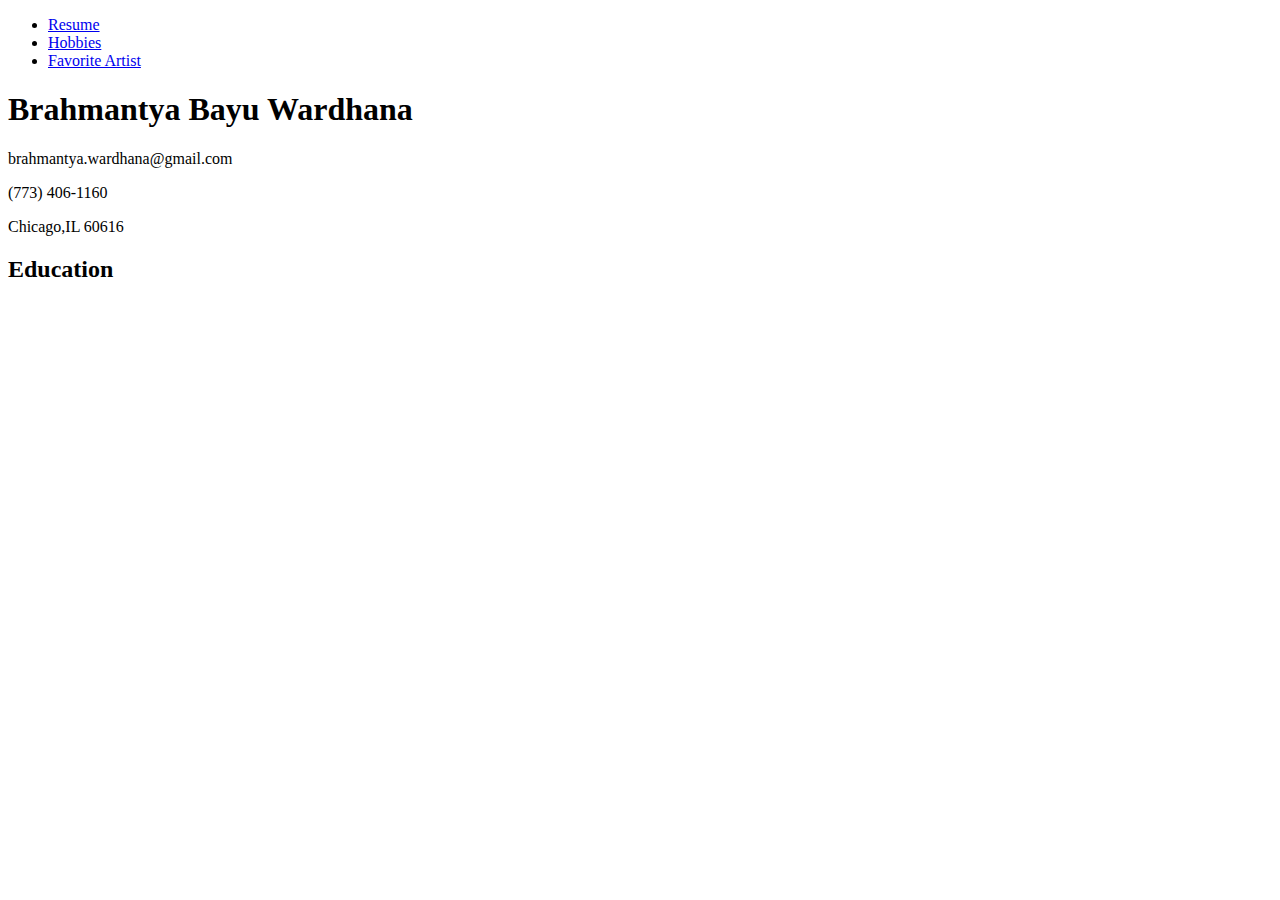
==== index.html @ 437ba504 "created html for resume" ====
<!DOCTYPE html>
<html lang="en">
<head>
  <meta charset="UTF-8">
  <title>ITMD 361 - Web Development</title>
</head>
<body>
  <header>
    <nav>
	  <ul>
	    <li><a href="index.html">Resume</a></li>
		<li><a href="hobbies.html">Hobbies</a></li>
		<li><a href="frusciante.html">Favorite Artist</a></li>
	  </ul>
	</nav>
  <header>
  <h1>Brahmantya Bayu Wardhana</h1>
  <p>brahmantya.wardhana@gmail.com</p>
  <p>(773) 406-1160</p>
  <p>Chicago,IL 60616</p>
  <h2>Education</h2>
  <p></p>
</body>
</html>
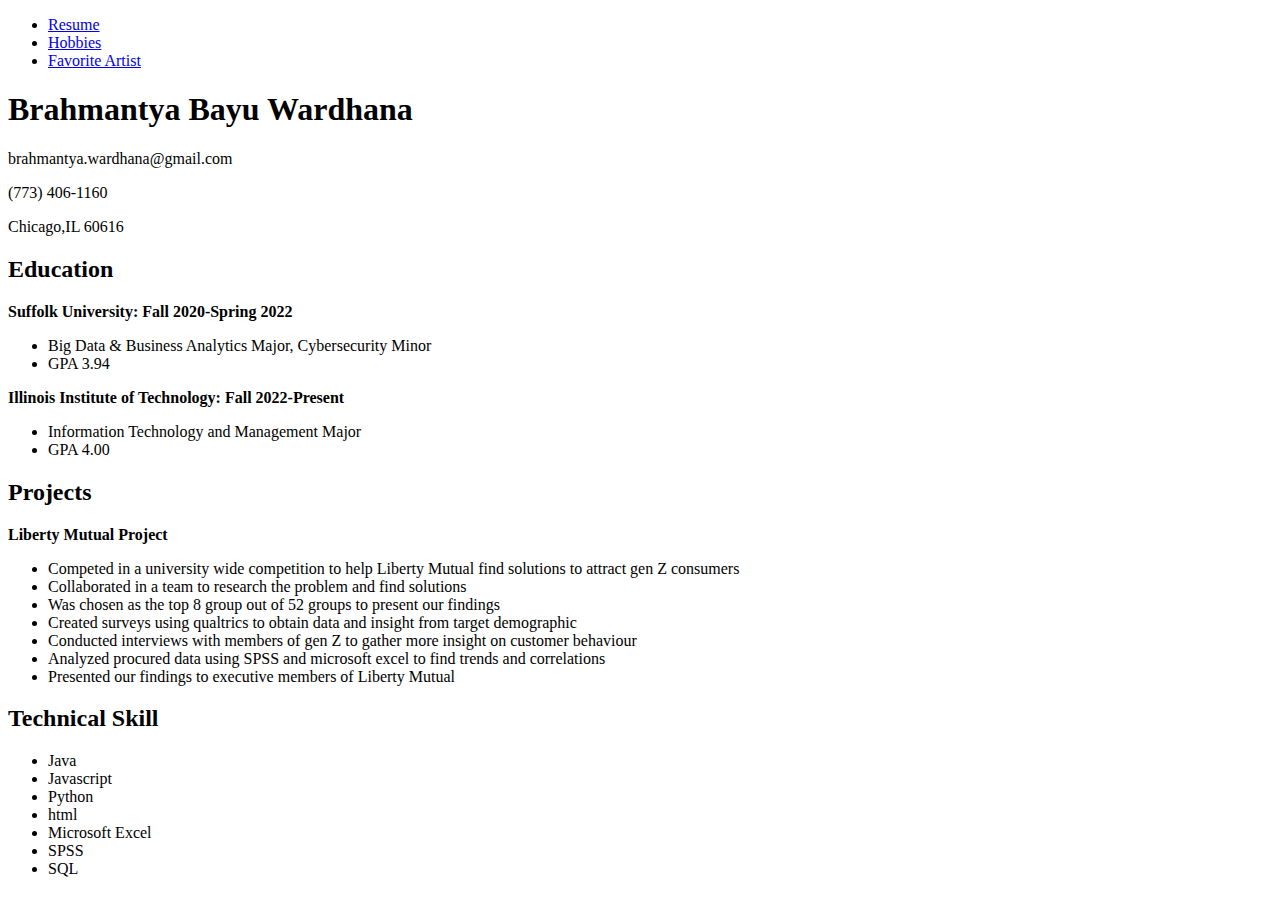
==== commit 145dc3b1: "initial commit for index.html content" ====
--- a/index.html
+++ b/index.html
@@ -19,6 +19,36 @@
   <p>(773) 406-1160</p>
   <p>Chicago,IL 60616</p>
   <h2>Education</h2>
-  <p></p>
+  <p><strong>Suffolk University: Fall 2020-Spring 2022</strong></p>
+  <ul>
+	<li>Big Data & Business Analytics Major, Cybersecurity Minor</li>
+	<li>GPA 3.94</li>
+  </ul>
+  <p><strong>Illinois Institute of Technology: Fall 2022-Present</strong></p>
+  <ul>
+	<li>Information Technology and Management Major</li>
+	<li>GPA 4.00</li>
+  </ul>
+  <h2>Projects</h2>
+  <p><strong>Liberty Mutual Project</strong></p>
+  <ul>
+    <li>Competed in a university wide competition to help Liberty Mutual find solutions to attract gen Z consumers</li>
+	<li>Collaborated in a team to research the problem and find solutions</li>
+	<li>Was chosen as the top 8 group out of 52 groups to present our findings</li>
+	<li>Created surveys using qualtrics to obtain data and insight from target demographic</li>
+	<li>Conducted interviews with members of gen Z to gather more insight on customer behaviour</li>
+	<li>Analyzed procured data using SPSS and microsoft excel to find trends and correlations</li>
+	<li>Presented our findings to executive members of Liberty Mutual</li>
+  </ul>
+  <h2>Technical Skill</h2>
+  <ul>
+    <li>Java</li>
+	<li>Javascript</li>
+	<li>Python</li>
+	<li>html</li>
+	<li>Microsoft Excel</li>
+	<li>SPSS</li>
+	<li>SQL</li>
+  </ul>
 </body>
 </html>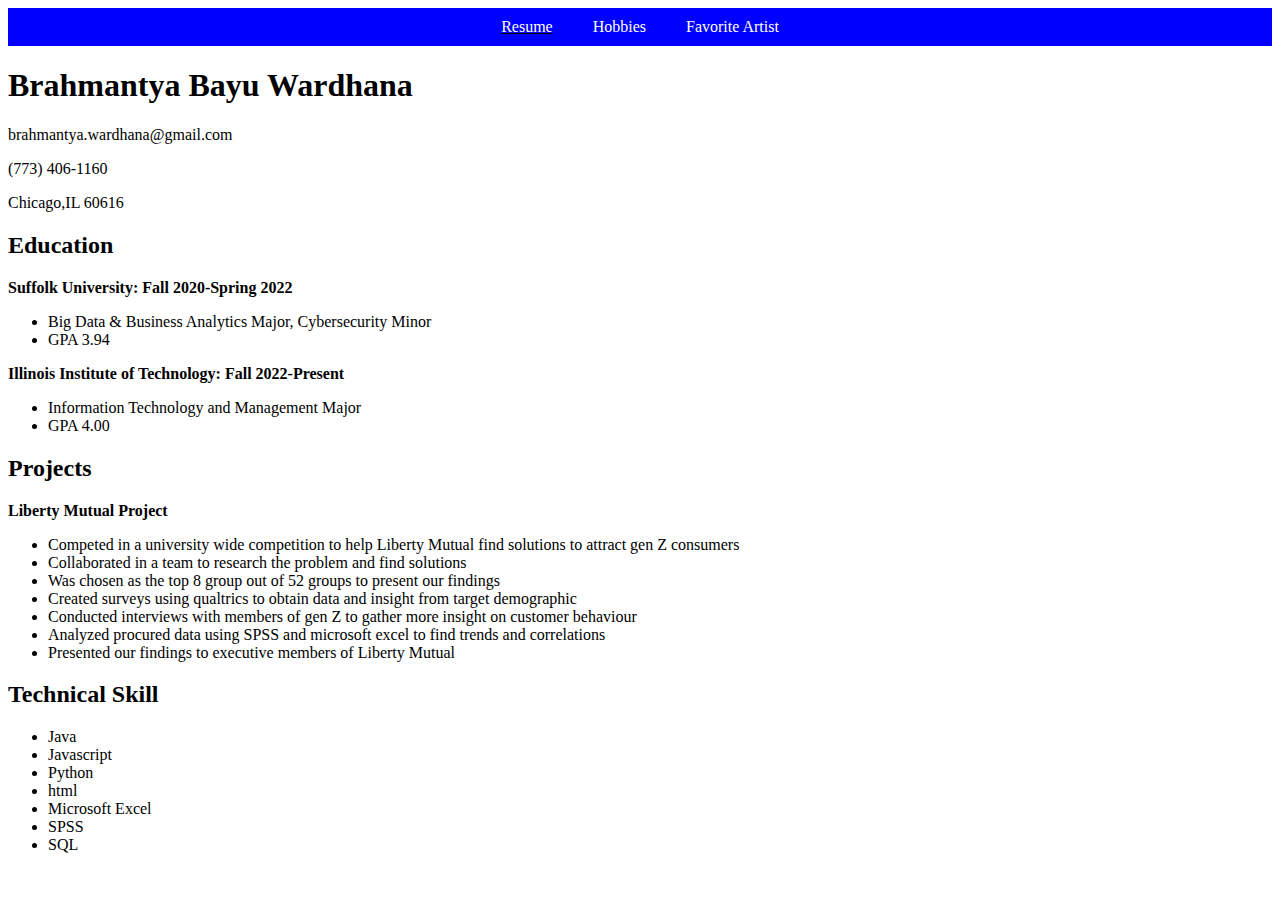
==== commit c66fd3f7: "added items form project 1" ====
--- a/index.html
+++ b/index.html
@@ -3,52 +3,63 @@
 <head>
   <meta charset="UTF-8">
   <title>ITMD 361 - Web Development</title>
+  <link rel="stylesheet" href="css/style.css">
 </head>
 <body>
   <header>
-    <nav>
-	  <ul>
-	    <li><a href="index.html">Resume</a></li>
-		<li><a href="hobbies.html">Hobbies</a></li>
-		<li><a href="frusciante.html">Favorite Artist</a></li>
-	  </ul>
-	</nav>
-  <header>
-  <h1>Brahmantya Bayu Wardhana</h1>
-  <p>brahmantya.wardhana@gmail.com</p>
-  <p>(773) 406-1160</p>
-  <p>Chicago,IL 60616</p>
-  <h2>Education</h2>
-  <p><strong>Suffolk University: Fall 2020-Spring 2022</strong></p>
-  <ul>
-	<li>Big Data & Business Analytics Major, Cybersecurity Minor</li>
-	<li>GPA 3.94</li>
-  </ul>
-  <p><strong>Illinois Institute of Technology: Fall 2022-Present</strong></p>
-  <ul>
-	<li>Information Technology and Management Major</li>
-	<li>GPA 4.00</li>
-  </ul>
-  <h2>Projects</h2>
-  <p><strong>Liberty Mutual Project</strong></p>
-  <ul>
-    <li>Competed in a university wide competition to help Liberty Mutual find solutions to attract gen Z consumers</li>
-	<li>Collaborated in a team to research the problem and find solutions</li>
-	<li>Was chosen as the top 8 group out of 52 groups to present our findings</li>
-	<li>Created surveys using qualtrics to obtain data and insight from target demographic</li>
-	<li>Conducted interviews with members of gen Z to gather more insight on customer behaviour</li>
-	<li>Analyzed procured data using SPSS and microsoft excel to find trends and correlations</li>
-	<li>Presented our findings to executive members of Liberty Mutual</li>
-  </ul>
-  <h2>Technical Skill</h2>
-  <ul>
-    <li>Java</li>
-	<li>Javascript</li>
-	<li>Python</li>
-	<li>html</li>
-	<li>Microsoft Excel</li>
-	<li>SPSS</li>
-	<li>SQL</li>
-  </ul>
+    <nav id="main-navbar">
+      <div id="navbar-container">
+        <ul>
+          <li id="onpage"><a href="index.html">Resume</a></li>
+          <li><a href="hobbies.html">Hobbies</a></li>
+          <li><a href="frusciante.html">Favorite Artist</a></li>
+        </ul>
+      </div>
+    </nav>
+  </header>
+  <section>
+    <h1>Brahmantya Bayu Wardhana</h1>
+    <p>brahmantya.wardhana@gmail.com</p>
+    <p>(773) 406-1160</p>
+    <p>Chicago,IL 60616</p>
+  </section>
+  <section>
+    <h2>Education</h2>
+    <p><strong>Suffolk University: Fall 2020-Spring 2022</strong></p>
+    <ul>
+      <li>Big Data & Business Analytics Major, Cybersecurity Minor</li>
+      <li>GPA 3.94</li>
+    </ul>
+    <p><strong>Illinois Institute of Technology: Fall 2022-Present</strong></p>
+    <ul>
+      <li>Information Technology and Management Major</li>
+      <li>GPA 4.00</li>
+    </ul>
+  </section>
+  <section>
+    <h2>Projects</h2>
+    <p><strong>Liberty Mutual Project</strong></p>
+    <ul>
+      <li>Competed in a university wide competition to help Liberty Mutual find solutions to attract gen Z consumers</li>
+      <li>Collaborated in a team to research the problem and find solutions</li>
+      <li>Was chosen as the top 8 group out of 52 groups to present our findings</li>
+      <li>Created surveys using qualtrics to obtain data and insight from target demographic</li>
+      <li>Conducted interviews with members of gen Z to gather more insight on customer behaviour</li>
+      <li>Analyzed procured data using SPSS and microsoft excel to find trends and correlations</li>
+      <li>Presented our findings to executive members of Liberty Mutual</li>
+    </ul>
+  </section>
+  <section>
+    <h2>Technical Skill</h2>
+    <ul>
+      <li>Java</li>
+      <li>Javascript</li>
+      <li>Python</li>
+      <li>html</li>
+      <li>Microsoft Excel</li>
+      <li>SPSS</li>
+      <li>SQL</li>
+    </ul>
+  </section>
 </body>
 </html>--- a/css/style.css
+++ b/css/style.css
@@ -0,0 +1,47 @@
+/**
+  *Navigation css
+  */
+
+#main-navbar {
+  background-color: blue;
+  overflow: hidden;
+}
+#navbar-container {
+  float: left;
+  width: 100%;
+  position: relative;
+}
+#main-navbar ul {
+  list-style-type: none;
+  margin: 0;
+  padding: 0;
+  position: relative;
+  left: 50%;
+  float: left;
+}
+#main-navbar ul li {
+  float: left;
+  position: relative;
+  right: 50%;
+  display: block;
+}
+#main-navbar ul li a {
+  display: block;
+  padding: 10px 20px;
+  color: #fff;
+  text-decoration: none;
+}
+#main-navbar ul li a:hover {
+  background-color: #000;
+}
+#onpage {
+  text-decoration: underline;
+}
+
+/**
+  *Resume css
+  */
+  
+/**
+  *About me css
+  */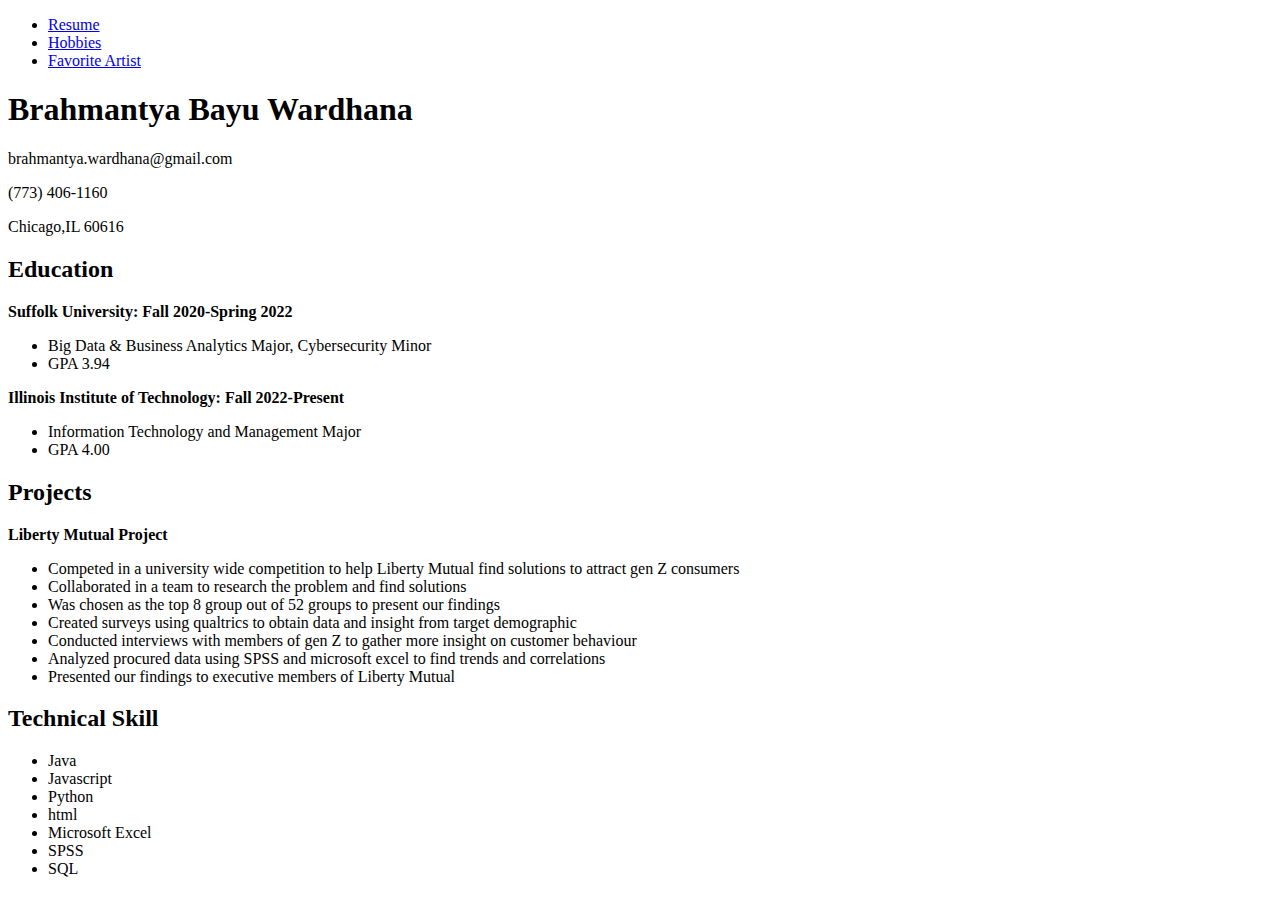
==== commit 1606e4bd: "Revert "css ids"" ====
--- a/index.html
+++ b/index.html
@@ -3,18 +3,15 @@
 <head>
   <meta charset="UTF-8">
   <title>ITMD 361 - Web Development</title>
-  <link rel="stylesheet" href="css/style.css">
 </head>
 <body>
   <header>
-    <nav id="main-navbar">
-      <div id="navbar-container">
-        <ul>
-          <li id="onpage"><a href="index.html">Resume</a></li>
-          <li><a href="hobbies.html">Hobbies</a></li>
-          <li><a href="frusciante.html">Favorite Artist</a></li>
-        </ul>
-      </div>
+    <nav>
+      <ul>
+        <li><a href="index.html">Resume</a></li>
+        <li><a href="hobbies.html">Hobbies</a></li>
+        <li><a href="frusciante.html">Favorite Artist</a></li>
+      </ul>
     </nav>
   </header>
   <section>
